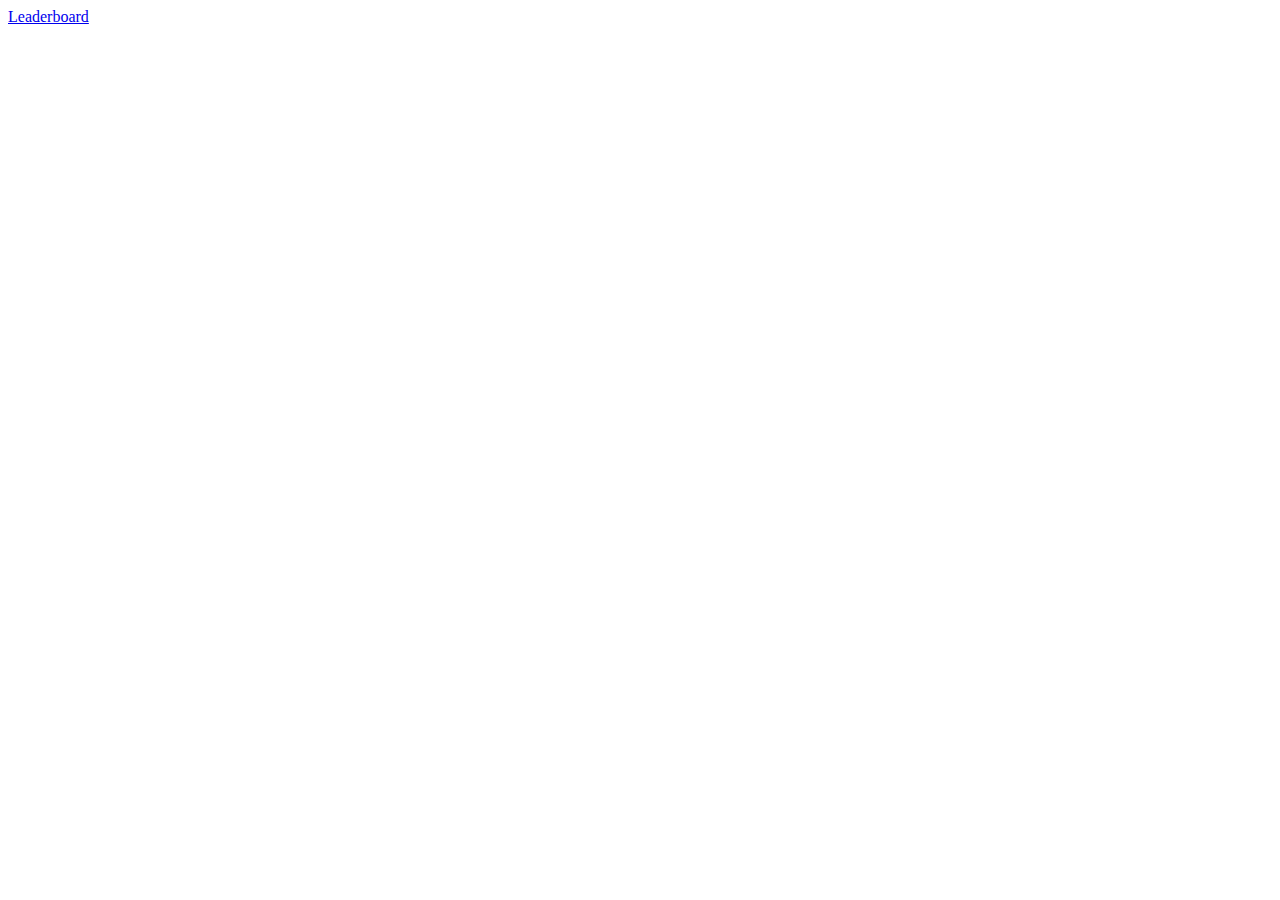
==== resources/client/html/index.html @ 49d297f6 "Created scores.html and all js/css pages" ====
<!DOCTYPE html>
<html lang="en">
<head>
    <meta charset="UTF-8">
    <title>Breakout Online</title>
    <link rel="stylesheet" type="text/css" href="../css/styles.css">
    <script src="../js/utility.js"></script>
    <script src="../js/game.js"></script>
</head>
<body>
    <a href="scores.html">Leaderboard</a>
</body>
</html>
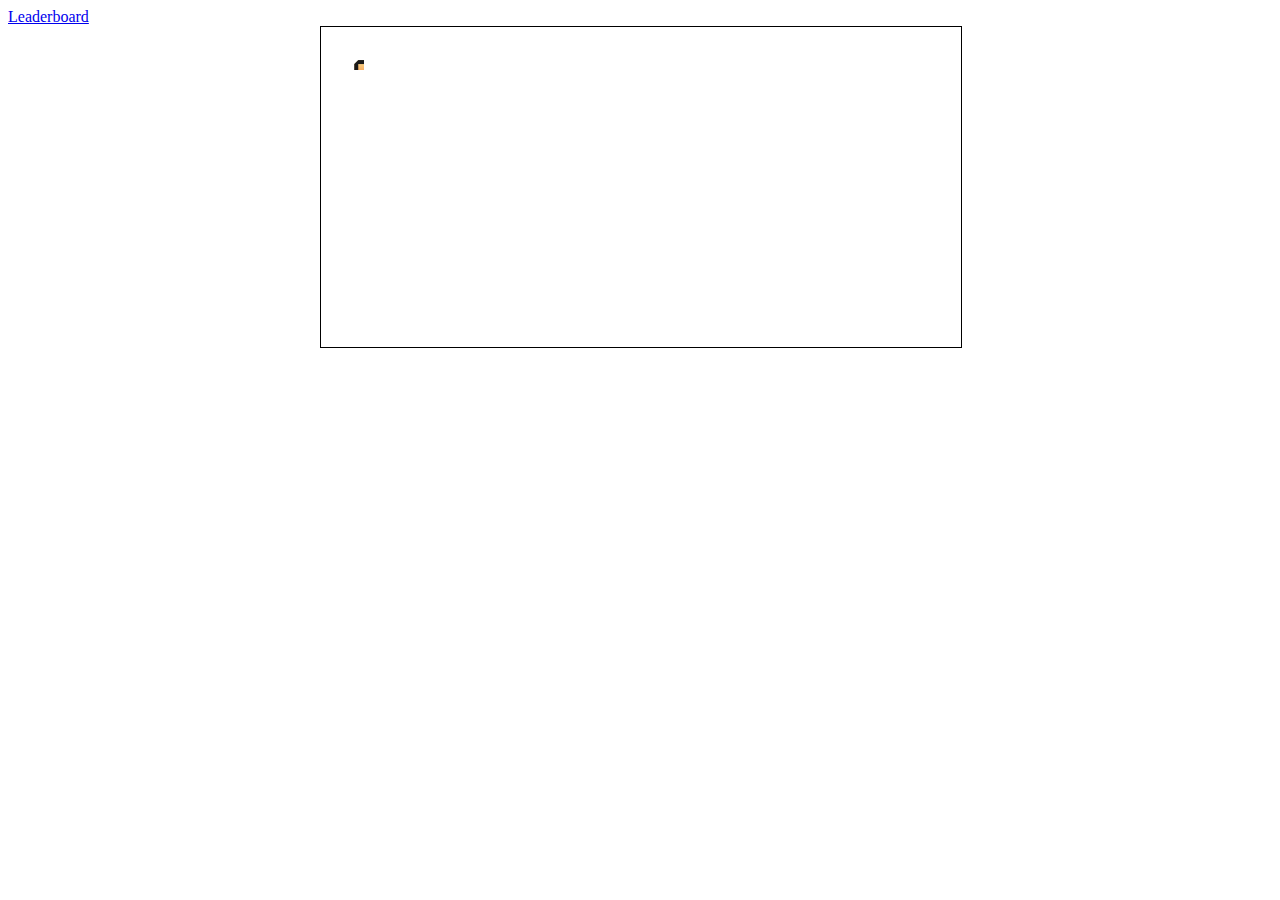
==== commit 99e9c9f0: "Created canvas, spritesheet and basic objects" ====
--- a/resources/client/html/index.html
+++ b/resources/client/html/index.html
@@ -9,5 +9,9 @@
 </head>
 <body>
     <a href="scores.html">Leaderboard</a>
+    <img id="spriteSheet" src="../images/spriteSheet.png">
+    <div id="gameContainer">
+        <canvas id="gameCanvas"></canvas>
+    </div>
 </body>
 </html>--- a/resources/client/css/styles.css
+++ b/resources/client/css/styles.css
@@ -0,0 +1,16 @@
+#gameCanvas{
+    width: 100%;
+    height: 100%;
+    border: 1px solid #000000;
+    position: relative;
+}
+
+#gameContainer{
+    width: 640px;
+    height: 320px;
+    margin: auto;
+}
+
+#spriteSheet{
+    display: none;
+}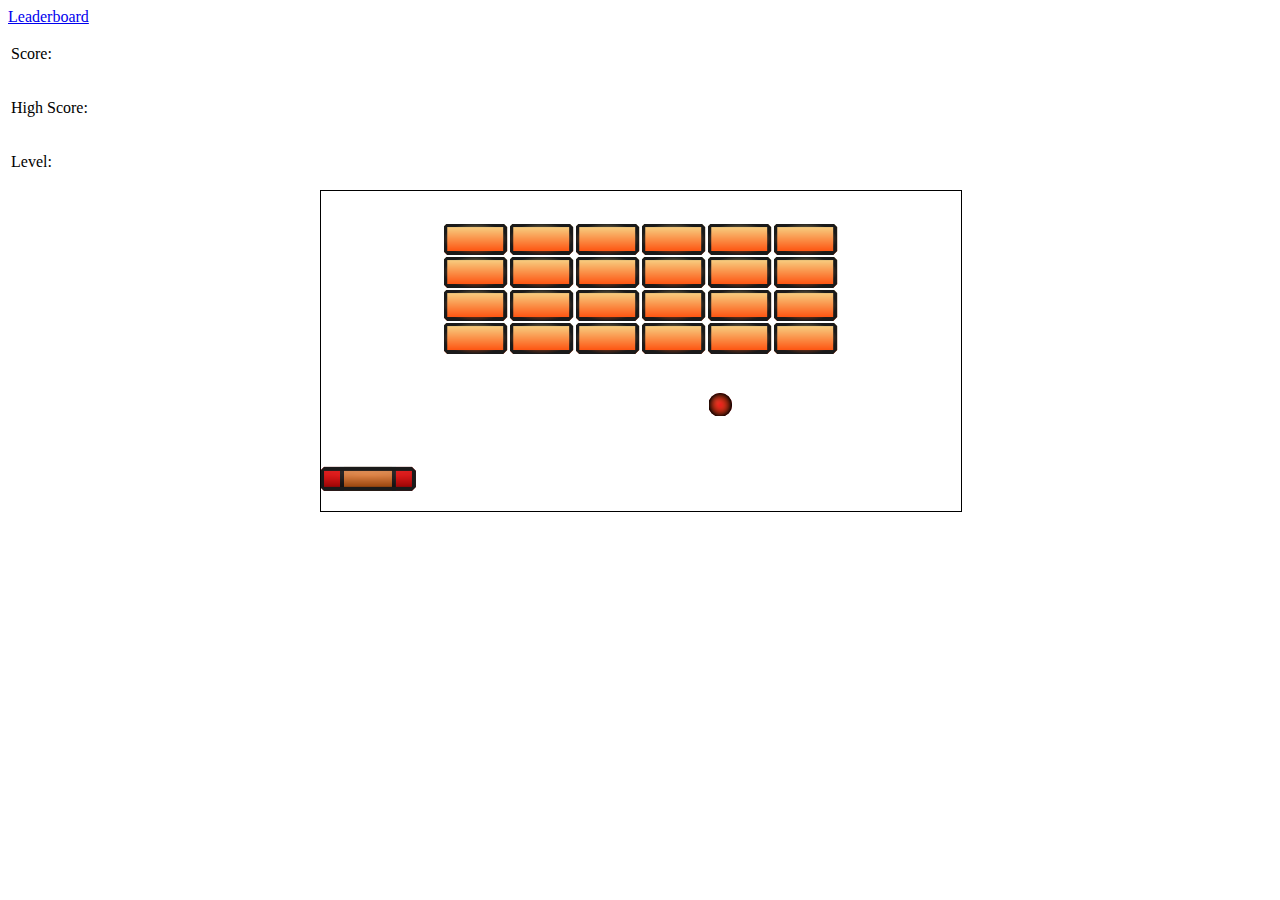
==== commit 078cf163: "Fixed brick physics" ====
--- a/resources/client/html/index.html
+++ b/resources/client/html/index.html
@@ -10,6 +10,33 @@
 <body>
     <a href="scores.html">Leaderboard</a>
     <img id="spriteSheet" src="../images/spriteSheet.png">
+    <div id="scoreBoard">
+        <table>
+            <tr>
+                <td>
+                    <p>Score:</p>
+                </td>
+                <td>
+                    <p id="scoreText"></p>
+                </td>
+            </tr>
+
+            <tr>
+                <td>
+                    <p>High Score:</p>
+                </td>
+                <td>
+                    <p id="highScoreText"></p>
+                </td>
+            </tr>
+
+            <tr>
+                <td>
+                    <p>Level:</p>
+                </td>
+            </tr>
+        </table>
+    </div>
     <div id="gameContainer">
         <canvas id="gameCanvas"></canvas>
     </div>
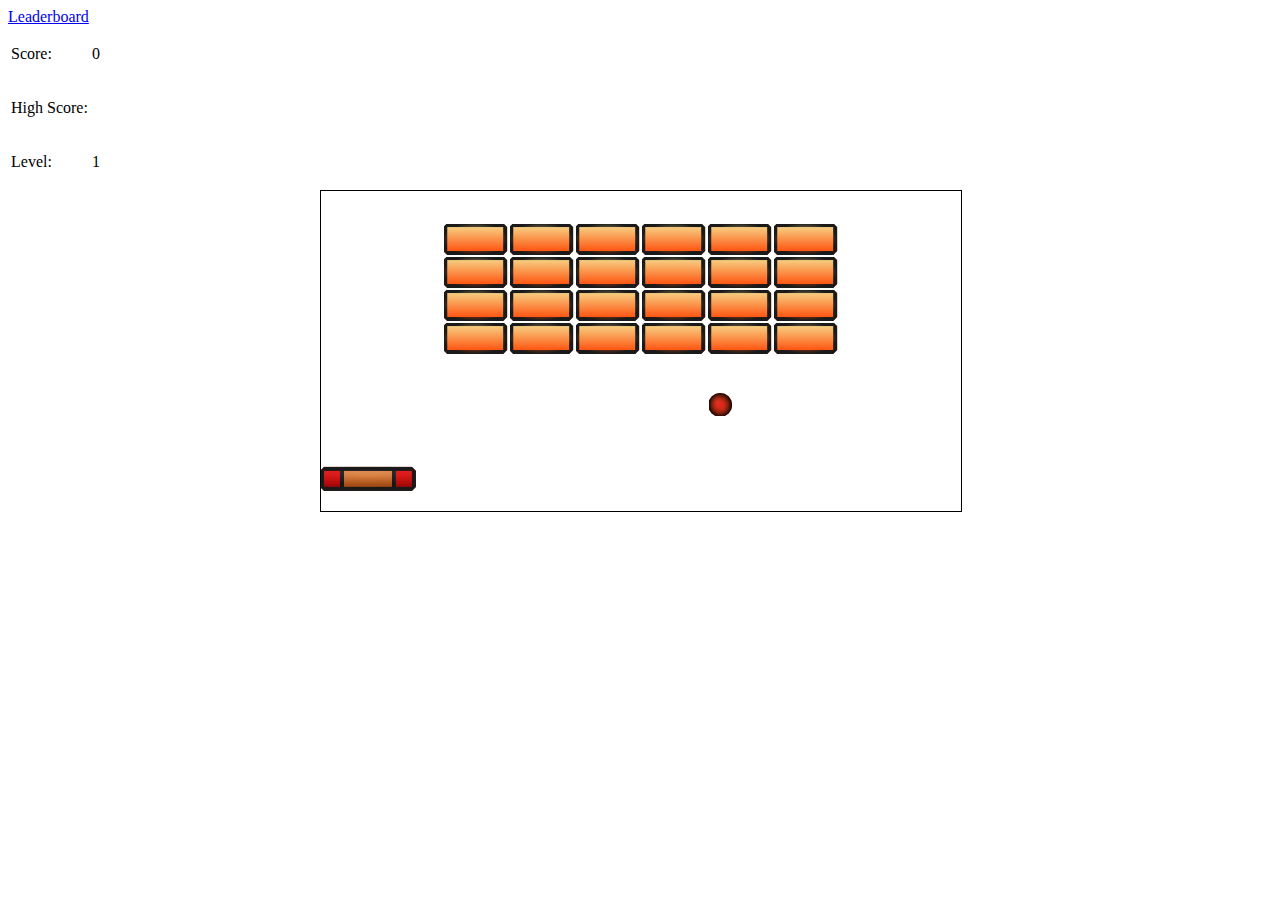
==== commit 28c1b5a6: "Added score and level tracking, plus game over screen and restart button" ====
--- a/resources/client/html/index.html
+++ b/resources/client/html/index.html
@@ -10,6 +10,7 @@
 <body>
     <a href="scores.html">Leaderboard</a>
     <img id="spriteSheet" src="../images/spriteSheet.png">
+
     <div id="scoreBoard">
         <table>
             <tr>
@@ -17,7 +18,7 @@
                     <p>Score:</p>
                 </td>
                 <td>
-                    <p id="scoreText"></p>
+                    <p id="scoreText">0</p>
                 </td>
             </tr>
 
@@ -34,11 +35,17 @@
                 <td>
                     <p>Level:</p>
                 </td>
+                <td>
+                    <p id="levelText"></p>
+                </td>
             </tr>
         </table>
     </div>
+
     <div id="gameContainer">
         <canvas id="gameCanvas"></canvas>
+        <h1 id="gameOverMsg">Game Over</h1>
+        <button id="restartButton" type="button">Restart</button>
     </div>
 </body>
 </html>--- a/resources/client/css/styles.css
+++ b/resources/client/css/styles.css
@@ -13,4 +13,12 @@
 
 #spriteSheet{
     display: none;
+}
+
+#gameOverMsg{
+    visibility: hidden;
+}
+
+#restartButton{
+    visibility: hidden;
 }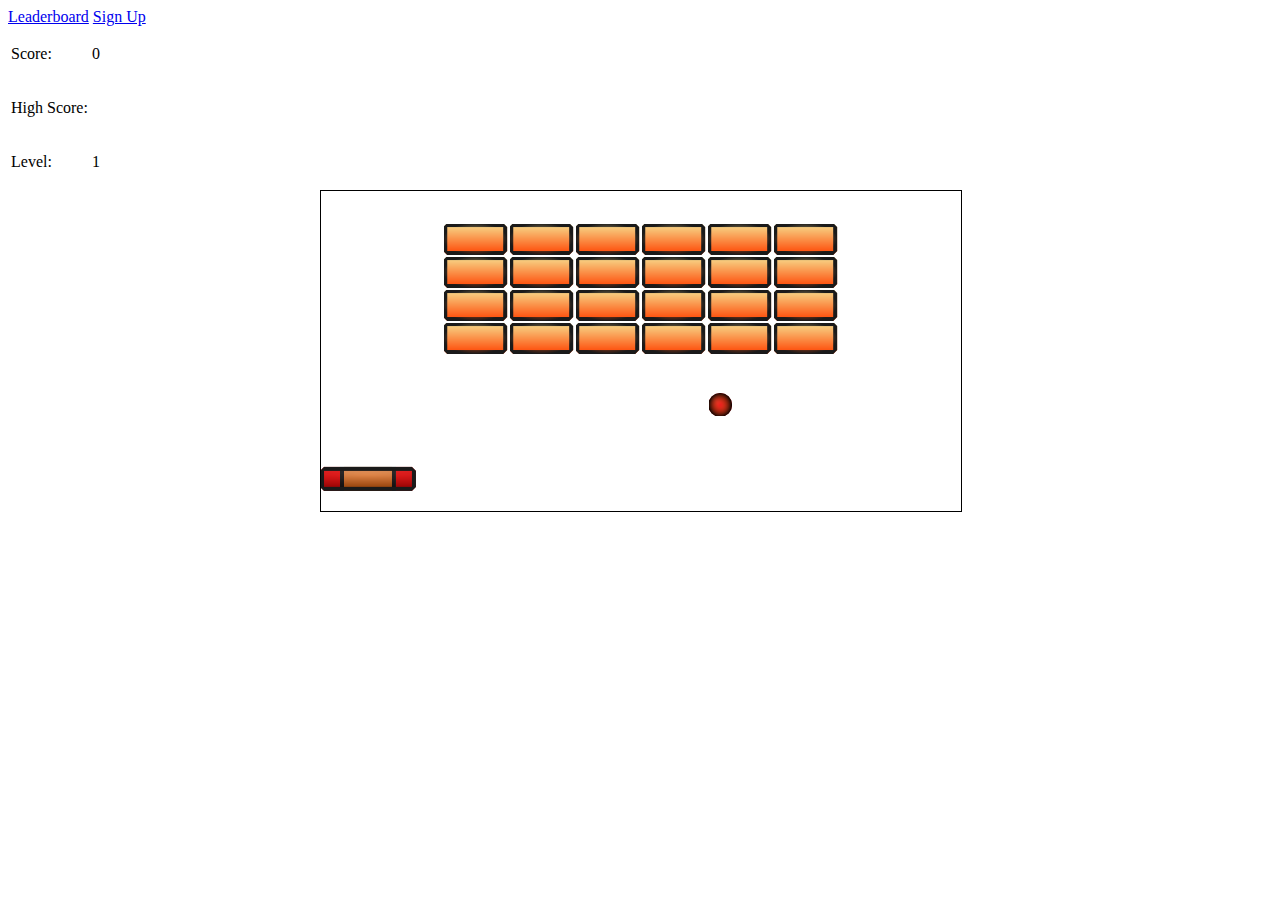
==== commit 0e54adc7: "Added signup.html and began debugging API connection" ====
--- a/resources/client/html/index.html
+++ b/resources/client/html/index.html
@@ -9,6 +9,7 @@
 </head>
 <body>
     <a href="scores.html">Leaderboard</a>
+    <a href="signup.html">Sign Up</a>
     <img id="spriteSheet" src="../images/spriteSheet.png">
 
     <div id="scoreBoard">
